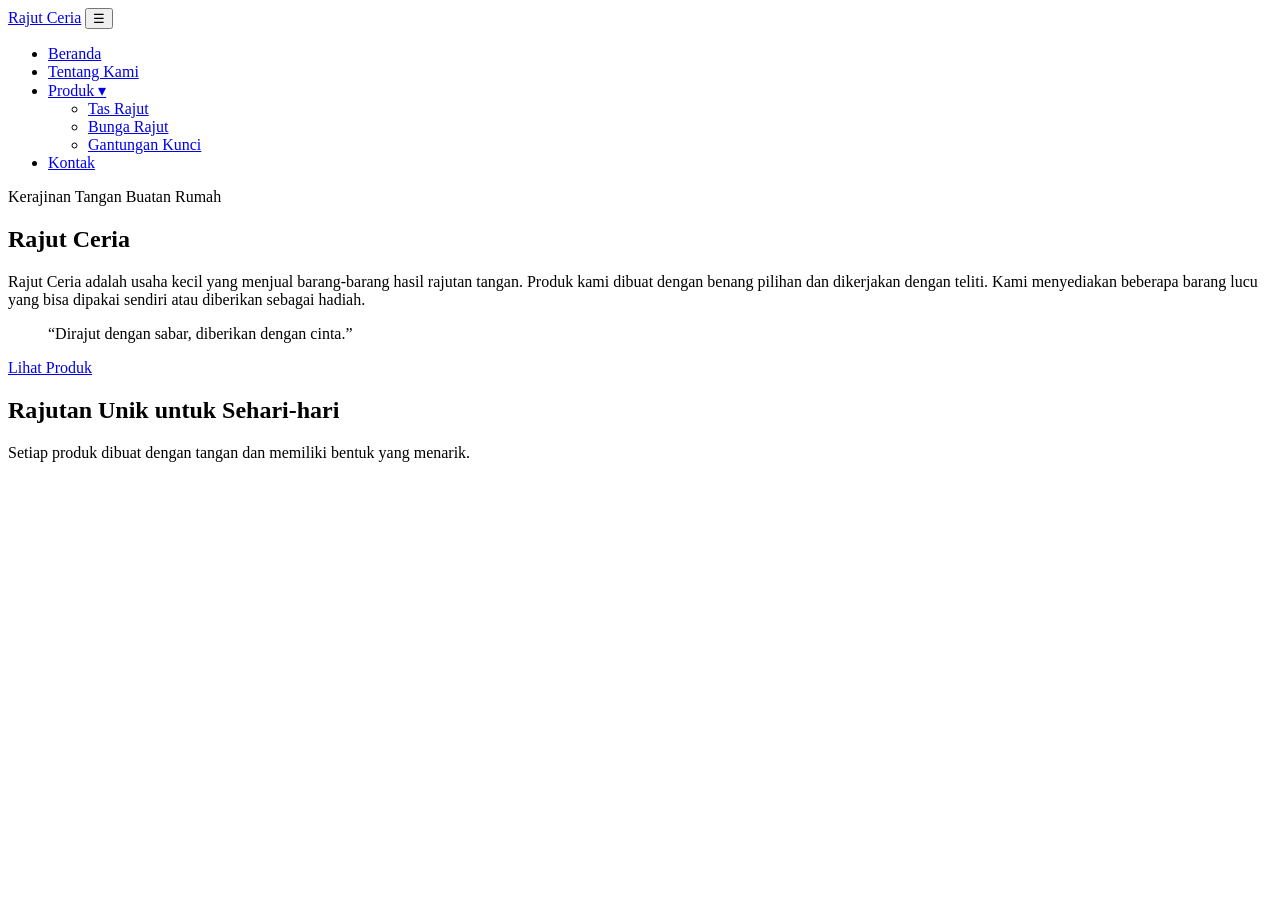
==== index.html @ e5c2fc06 "Add files via upload" ====
<!DOCTYPE html>
<html lang="id">
<head>
  <meta charset="UTF-8">
  <meta name="viewport" content="width=device-width, initial-scale=1.0">
  <title>Beranda - Rajut Ceria</title>
  <link rel="stylesheet" href="css/style.css">
  <script src="js/script.js" defer></script>
</head>
<body>
<header><nav class="navbar">
  <a class="logo" href="index.html">Rajut Ceria</a>
  <button class="menu-btn" id="menuBtn" aria-label="Buka menu">☰</button>
  <ul class="nav-menu" id="navMenu">
    <li><a class="active" href="index.html">Beranda</a></li>
    <li><a href="about.html">Tentang Kami</a></li>
    <li class="dropdown"><a href="produk.html">Produk ▾</a><ul class="dropdown-menu">
      <li><a href="produk.html#tas">Tas Rajut</a></li>
      <li><a href="produk.html#bunga">Bunga Rajut</a></li>
      <li><a href="produk.html#gantungan">Gantungan Kunci</a></li>
    </ul></li>
    <li><a href="kontak.html">Kontak</a></li>
  </ul>
</nav></header>
<main>
  <section class="hero">
    <p class="small-title">Kerajinan Tangan Buatan Rumah</p>
    <h1>Rajut Ceria</h1>
    <p>Rajut Ceria adalah usaha kecil yang menjual barang-barang hasil rajutan tangan. Produk kami dibuat dengan benang pilihan dan dikerjakan dengan teliti. Kami menyediakan beberapa barang lucu yang bisa dipakai sendiri atau diberikan sebagai hadiah.</p>
    <blockquote>“Dirajut dengan sabar, diberikan dengan cinta.”</blockquote>
    <a class="button" href="produk.html">Lihat Produk</a>
  </section>
  <section class="content center">
    <h2>Rajutan Unik untuk Sehari-hari</h2>
    <p>Setiap produk dibuat dengan tangan dan memiliki bentuk yang menarik.</p>
  </section>
</main>
</body>
</html>
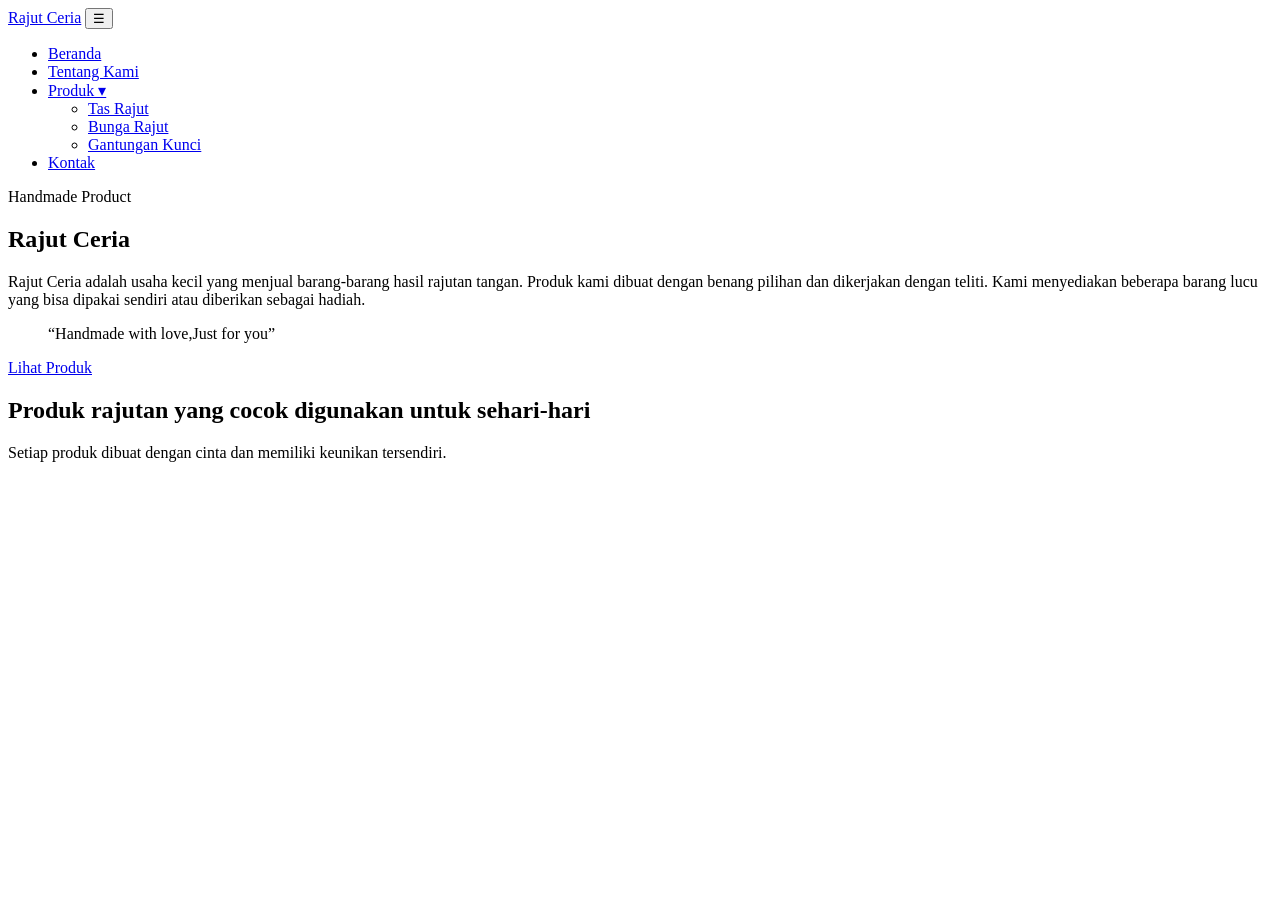
==== commit 448ac927: "Add files via upload" ====
--- a/index.html
+++ b/index.html
@@ -1,39 +1,55 @@
 <!DOCTYPE html>
 <html lang="id">
 <head>
-  <meta charset="UTF-8">
-  <meta name="viewport" content="width=device-width, initial-scale=1.0">
-  <title>Beranda - Rajut Ceria</title>
-  <link rel="stylesheet" href="css/style.css">
-  <script src="js/script.js" defer></script>
+<meta charset="UTF-8">
+<meta name="viewport" content="width=device-width, initial-scale=1.0">
+    <link rel="preconnect" href="https://fonts.googleapis.com">
+    <link rel="preconnect" href="https://fonts.gstatic.com" crossorigin>
+    <link href="https://fonts.googleapis.com/css2?family=Fredoka:wght@400;500;600;700&family=Nunito:wght@400;500;600;700;800&display=swap" rel="stylesheet">
+    <title>Beranda - Rajut Ceria</title>
+    <link rel="stylesheet" href="css/style.css">
+    <script src="js/script.js" defer></script>
 </head>
 <body>
-<header><nav class="navbar">
-  <a class="logo" href="index.html">Rajut Ceria</a>
-  <button class="menu-btn" id="menuBtn" aria-label="Buka menu">☰</button>
-  <ul class="nav-menu" id="navMenu">
-    <li><a class="active" href="index.html">Beranda</a></li>
-    <li><a href="about.html">Tentang Kami</a></li>
-    <li class="dropdown"><a href="produk.html">Produk ▾</a><ul class="dropdown-menu">
-      <li><a href="produk.html#tas">Tas Rajut</a></li>
-      <li><a href="produk.html#bunga">Bunga Rajut</a></li>
-      <li><a href="produk.html#gantungan">Gantungan Kunci</a></li>
-    </ul></li>
-    <li><a href="kontak.html">Kontak</a></li>
-  </ul>
-</nav></header>
-<main>
-  <section class="hero">
-    <p class="small-title">Kerajinan Tangan Buatan Rumah</p>
-    <h1>Rajut Ceria</h1>
-    <p>Rajut Ceria adalah usaha kecil yang menjual barang-barang hasil rajutan tangan. Produk kami dibuat dengan benang pilihan dan dikerjakan dengan teliti. Kami menyediakan beberapa barang lucu yang bisa dipakai sendiri atau diberikan sebagai hadiah.</p>
-    <blockquote>“Dirajut dengan sabar, diberikan dengan cinta.”</blockquote>
-    <a class="button" href="produk.html">Lihat Produk</a>
-  </section>
-  <section class="content center">
-    <h2>Rajutan Unik untuk Sehari-hari</h2>
-    <p>Setiap produk dibuat dengan tangan dan memiliki bentuk yang menarik.</p>
-  </section>
-</main>
+    <header>
+    <nav class="navbar">
+
+        <a class="logo" href="index.html">Rajut Ceria</a>
+        <button class="menu-btn" id="menuBtn" type="button">☰</button>
+        <ul class="nav-menu" id="navMenu">
+            <li><a class="active" href="index.html">Beranda</a></li>
+            <li><a class="" href="about.html">Tentang Kami</a></li>
+            <li class="dropdown">
+
+
+                <a class="" href="produk.html" id="produkBtn">Produk ▾</a>
+                <ul class="dropdown-menu" id="submenu">
+                <li><a href="produk.html#tas">Tas Rajut</a></li>
+                <li><a href="produk.html#bunga">Bunga Rajut</a></li>
+                 <li><a href="produk.html#gantungan">Gantungan Kunci</a></li>
+                </ul>
+            </li>
+
+
+
+            <li><a class="" href="kontak.html">Kontak</a></li>
+        </ul>
+    </nav>
+</header>
+
+    <main>
+        <section class="hero">
+         <p class="small-title">Handmade Product</p>
+        <h1>Rajut Ceria</h1>
+        <p>Rajut Ceria adalah usaha kecil yang menjual barang-barang hasil rajutan tangan. Produk kami dibuat dengan benang pilihan dan dikerjakan dengan teliti. Kami menyediakan beberapa barang lucu yang bisa dipakai sendiri atau diberikan sebagai hadiah.</p>
+            <blockquote>“Handmade with love,Just for you”</blockquote>
+            <a class="button" href="produk.html">Lihat Produk</a>
+        </section>
+
+        <section class="content center">
+            <h2 class="section-title">Produk rajutan yang cocok digunakan untuk sehari-hari</h2>
+            <p>Setiap produk dibuat dengan cinta dan memiliki keunikan tersendiri.</p>
+        </section>
+    </main>
 </body>
 </html>
